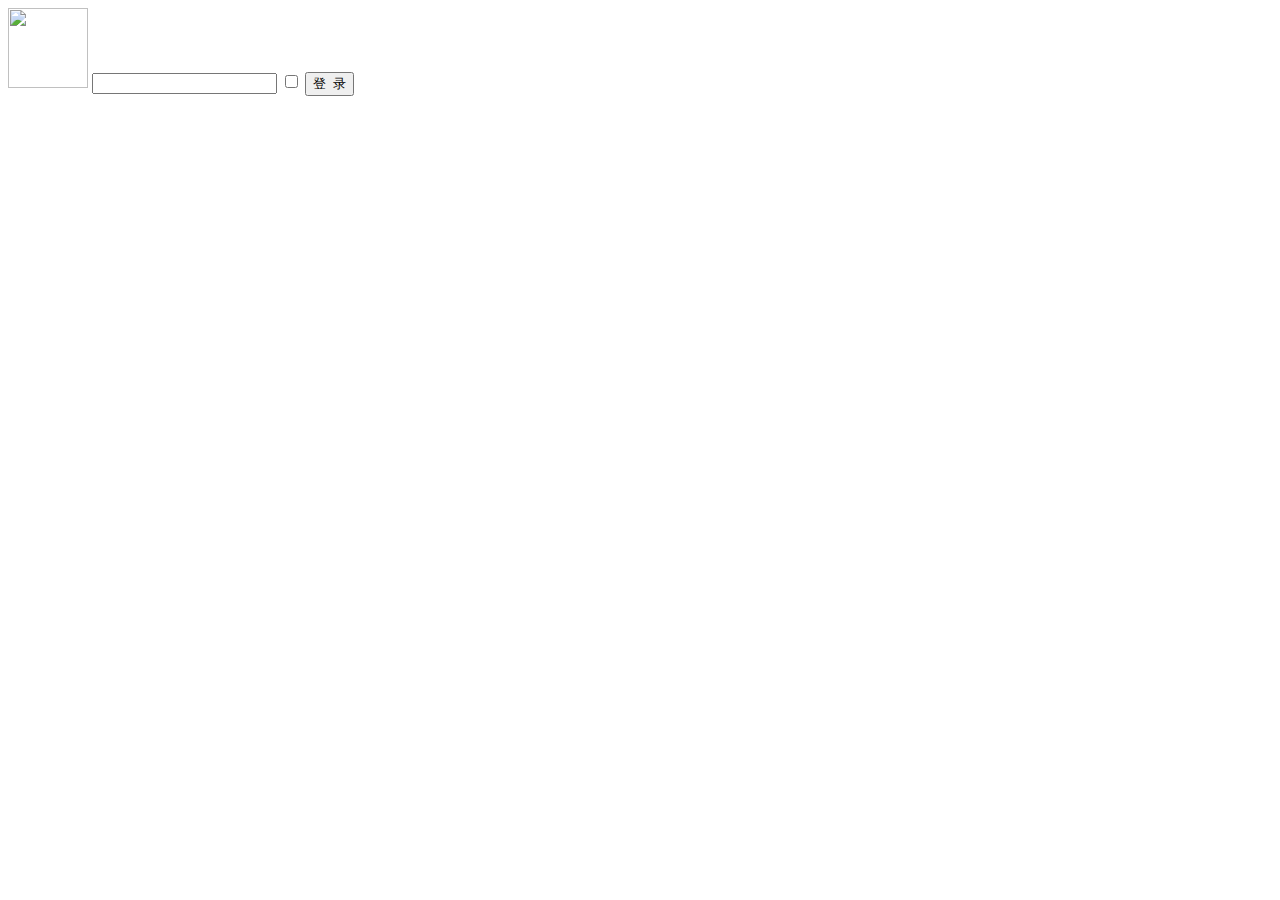
==== chat/index.html @ e5828e7e "update" ====
<!DOCTYPE html>
<html xmlns:chat>
<head>
<meta charset=utf-8>
<title>练习练习</title>
<link rel="stylesheet" href="./publish/css/main.css">
</head>
<body>
<div id="J_Login" class="login-container">
    <div class="login-box">
        <img id="J_loginAvatar" class="avatar" src="http://q.qlogo.cn/headimg_dl?dst_uin=12345&spec=100" width=80 height=80>
        <input type="text" id="J_loginUin" class="login-uin">
        <input type="checkbox" id="J_loginAuto" class="login-auto">
        <label for="J_loginAuto" class="login-auto-txt"></label>
        <button id="J_loginEnter" class="login-btn">登&nbsp;&nbsp;录</button>
    </div>
</div>

<div id="J_Chat" class="chat-container" style="display:none;">
    <div class="chat-box">
        <div class="notice">
            <chat:notice></chat:notice>
        </div>

        <div class="list-box">
            <ul class="user-list"></ul>
        </div>

        <div class="msg-box">
            <div class="msg-cnt"></div>
        </div>

        <div class="input-box">
            <textarea class="input-cnt" disabled></textarea>
            <button class="input-btn"><span>发&nbsp;送</span></button>
        </div>
    </div>
</div>
<script src="./publish/js/socket.io.js"></script>
<script src="./publish/js/chat.min.js"></script>
</body>
</html>
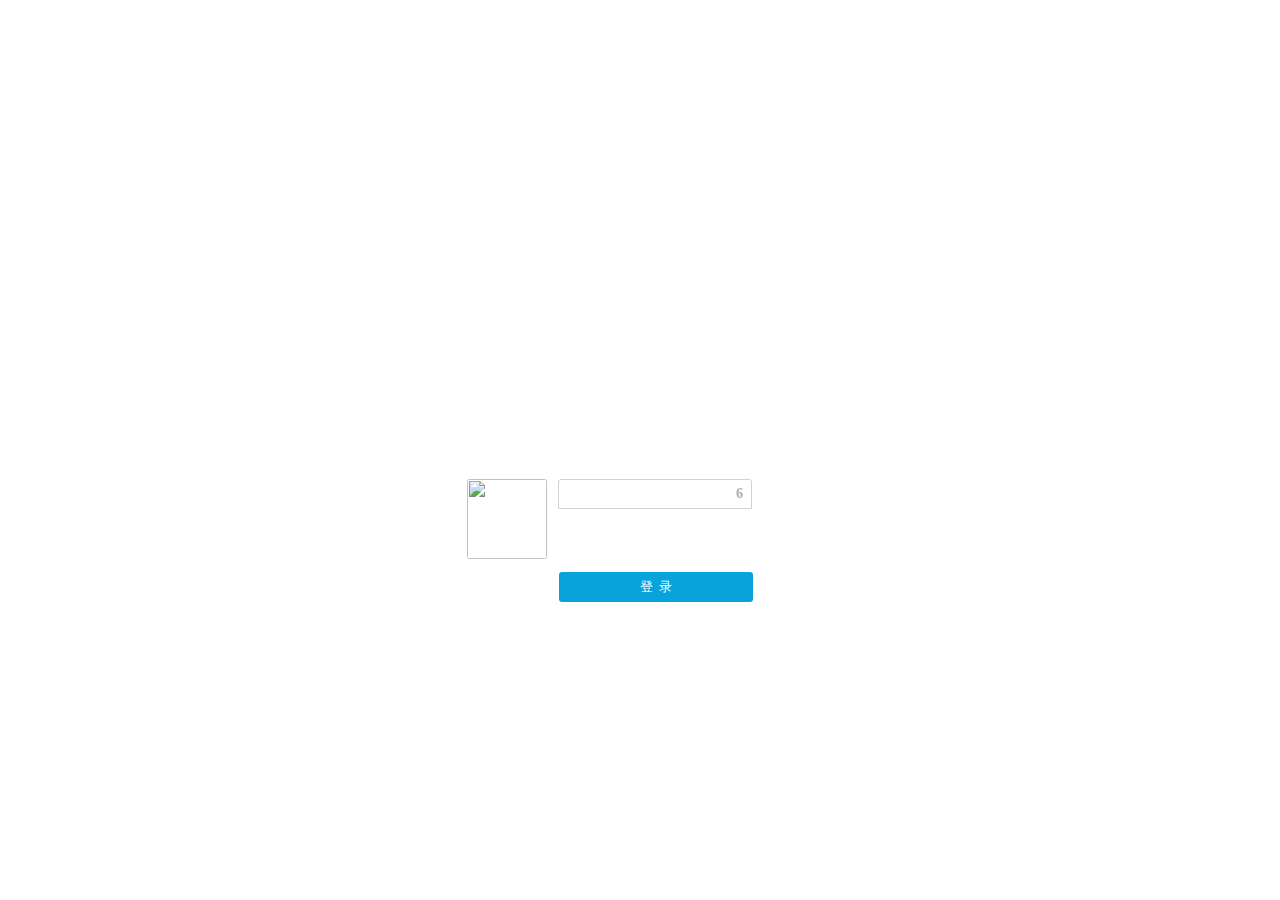
==== commit f1838077: "update" ====
--- a/chat/index.html
+++ b/chat/index.html
@@ -9,7 +9,11 @@
 <div id="J_Login" class="login-container">
     <div class="login-box">
         <img id="J_loginAvatar" class="avatar" src="http://q.qlogo.cn/headimg_dl?dst_uin=12345&spec=100" width=80 height=80>
-        <input type="text" id="J_loginUin" class="login-uin">
+        <div class="login-uin-wrapper">
+            <input type="text" id="J_loginUin" class="login-uin">
+            <i id="J_loginSel">6</i>
+        </div>
+        <ul class="login-list"></ul>
         <input type="checkbox" id="J_loginAuto" class="login-auto">
         <label for="J_loginAuto" class="login-auto-txt"></label>
         <button id="J_loginEnter" class="login-btn">登&nbsp;&nbsp;录</button>
@@ -18,9 +22,8 @@
 
 <div id="J_Chat" class="chat-container" style="display:none;">
     <div class="chat-box">
-        <div class="notice">
-            <chat:notice></chat:notice>
-        </div>
+        <i class="logout-btn">r</i>
+        <div class="notice-box"></div>
 
         <div class="list-box">
             <ul class="user-list"></ul>
@@ -37,6 +40,6 @@
     </div>
 </div>
 <script src="./publish/js/socket.io.js"></script>
-<script src="./publish/js/chat.min.js"></script>
+<script src="./publish/js/chat.js"></script>
 </body>
 </html>--- a/chat/publish/css/main.css
+++ b/chat/publish/css/main.css
@@ -0,0 +1,486 @@
+/**随便写写**/
+* {margin: 0; padding: 0;}
+html, body {
+	height: 100%;
+}
+body {
+	font-size: 12px;
+	font-family: 'arial,georgia,verdana,helvetica,sans-serif';
+}
+
+ul, li {list-style: none;}
+
+.login-container {
+	position: absolute; left: 50%; top: 50%;
+	margin-top: -177px; margin-left: -227px;
+	width: 454px; height: 354px;
+}
+
+.login-box {
+	width: 454px; height: 354px;
+	background: url(../img/login-bg.png);
+}
+
+.login-box .avatar {
+	position: absolute; top:206px; left: 54px;
+	border-radius: 3px;
+}
+
+.login-box .login-uin-wrapper {
+	display: block;
+	position: absolute; top: 206px; left: 145px;
+	padding: 5px 6px;
+	width: 180px; height: 18px;
+	background: none;
+	border: 1px solid rgb(209, 209, 209); border-radius: 3px 3px 0 0;
+}
+
+.login-box .login-uin {
+	width: 160px;
+	border: none;
+	outline: none;
+}
+
+.login-box .login-uin::selection {
+	color: #FFF;
+	background-color: #39F;
+}
+
+.login-box .login-uin-wrapper:hover {
+	border: 1px solid rgb(21, 131, 221);
+}
+
+.login-box .login-uin-wrapper i {
+	position: absolute; top: 0; right: 0;
+	width: 23px; height: 28px;
+	background: #fff;
+	color: #b1b1b1;
+	font: normal bold 14px/28px webdings;
+	border-radius: 0 3px 0 3px;
+	text-align: center;
+	cursor: default;
+	-webkit-user-select: none;
+}
+
+.login-box .login-uin-wrapper i:hover {
+	color: #000;
+}
+
+.login-box .login-uin-wrapper i.on {
+	color: #000;
+	transform: scale(-1);
+}
+
+.login-list {
+	display: none;
+	position: absolute; top: 236px; left: 145px; z-index: 9;
+	width: 190px;
+	padding: 1px;
+	border: 1px solid #0093d1;
+	background-color: #fff;
+}
+.login-list li {
+	position: relative;
+	padding: 2px 1px;
+	height: 30px;
+	background: #fff;
+	cursor: default;
+	transition: height .15s ease;
+}
+.login-list .img-box {
+	overflow: hidden;
+	display: inline-block;
+	margin-right: 2px;
+	height: 30px;
+	background-color: #fff;
+	border-radius: 2px;
+	vertical-align: middle;
+	transition: all .15s ease;
+}
+.login-list .img-box img {
+	width: 30px; height: 30px;
+	transition: all .15s ease;
+}
+.login-list span {
+	display: none;
+	position: absolute; top: 7px;
+	width: 100px;
+	white-space: nowrap; text-overflow: ellipsis; overflow: hidden;
+}
+.login-list p {
+	display: inline-block;
+	color: #000;
+	vertical-align: middle;
+}
+.login-list i {
+	display: none;
+	float: right;
+	margin: 13px 13px 0 0;
+	width: 13px; height: 13px;
+	border: 1px solid transparent;
+	font: normal 14px/13px webdings;
+	color: #f1f9fe;
+	text-shadow: 0 0 1px #003469;
+}
+.login-list li.current {
+	height: 40px;
+	background: -webkit-linear-gradient(top, #3e97d8, #338aca);
+}
+.login-list li.current .img-box {
+	height: 40px;
+}
+.login-list li.current .img-box img {
+	width: 40px; height: 40px;
+}
+.login-list li.current span {
+	display: inline;
+}
+.login-list li.current p {
+	margin-top: 15px;
+	color: #fff;
+}
+.login-list li.current i {
+	display: block;
+}
+.login-list li.current i:hover {
+	background: #6dbce6;
+	border: 1px solid #c6eaf8;
+}
+
+
+.login-box .login-auto {
+	position: absolute; top: 273px; left: 273px;
+	width: 13px; height: 13px;
+	border: 1px solid transparent;
+	outline: none;
+	-webkit-appearance: none;
+}
+
+.login-box .login-auto:hover {
+	border: 1px solid rgb(21, 131,221);
+}
+
+.login-box .login-auto:checked {
+	background: rgb(48, 118, 193);
+	border-color: rgb(48, 118, 193);
+}
+
+.login-box .login-auto:checked::before {
+	content: '';
+	position: absolute; top: 5px; left: 1px;
+	width: 11px; height: 2px;
+	background-color: #FFF;
+	-webkit-transform: rotate(-45deg);
+}
+.login-box .login-auto:checked::after {
+	content: '';
+	position: absolute; top: 7px; left: 0px;
+	width: 4px;height: 2px;
+	background-color: #FFF;
+	-webkit-transform: rotate(45deg);
+}
+
+.login-box .login-auto:checked:hover {
+	background-color: rgb(39, 140 ,222);
+	border-color: rgb(39, 140 ,222);
+}
+
+.login-box .login-auto-txt {
+	position: absolute; top: 273px; left: 287px;
+	width: 52px; height: 13px;
+}
+
+.login-box .login-btn {
+	position: absolute; top: 299px; left: 146px;
+	width: 194px; height: 30px;
+	background: rgb(9, 163, 220);
+	border: none;border-radius: 3px;
+	font-family: '微软雅黑'; color: white;
+	outline: none;
+	transition: background .5s ease-in-out;
+}
+
+.login-box .login-btn:hover {
+	background: rgb(60, 195, 245);
+}
+
+.login-box .login-btn:active {
+	background: rgb(9, 140, 188);
+}
+
+.chat-container {
+	position: relative;
+	margin: 10px auto;
+	width: 695px; height: 600px;
+}
+
+.chat-box {
+	width: 695px; height: 600px;
+	background: url(../img/chat-bg.png);
+}
+
+i.logout-btn {
+	position: absolute; top: 2px; left: 663px;
+	width: 30px; height: 27px;
+	font: normal 14px/27px webdings;
+	color: #a9ada6;	
+	background: #d44027;
+	border-radius: 0 3px 0 0;
+	text-align: center;
+	cursor: default;
+	opacity: 0;
+	transition: all .2s ease;
+}
+
+i.logout-btn:hover {
+	opacity: 1;
+	color: #fff;
+}
+
+.notice-box {
+	position: absolute; top: 87px; left: 2px; z-index: 9;
+	width: 491px;
+	background: rgba(237, 239, 156, 0.7);
+	opacity: 1;
+	-webkit-animation: notice 2s linear 4s forwards;
+}
+
+.notice-box chat\:notice {
+	display: block;
+	padding: 4px 10px;
+}
+
+.list-box {
+	overflow-y: auto;
+	position: absolute; right: 2px; bottom: 4px;
+	padding-left: 4px;
+	width: 195px; height: 320px;
+	cursor: default;
+}
+
+.user-list li {
+	overflow: hidden;
+	width: 100%; height: 20px;
+	white-space: nowrap; text-overflow: ellipsis;
+}
+
+.user-list li.online {
+	-webkit-animation: online 1.5s ease;
+}
+
+.user-list img {
+	vertical-align: middle;
+}
+
+.user-list chat\:nick {
+	margin-left: 2px;
+	vertical-align: middle;
+}
+
+.user-list chat\:uin {
+	vertical-align: middle;
+}
+
+.msg-item {
+	overflow: hidden;
+	position: relative;
+	padding: 4px;
+}
+
+.msg-item img {
+	display: inline-block;
+	border-radius: 5px;
+	vertical-align: top;
+}
+
+.msg-item.owner img {
+	float: right;
+}
+
+.msg-item chat\:nick {
+	position: absolute; top: 0;
+	margin-left: 6px;
+	color: rgb(139, 139, 139);
+}
+
+.msg-item chat\:msg {
+	display: inline-block;
+	margin-top: 12px; margin-left: 6px;
+	min-width: 12px; min-height: 12px; max-width: 380px;
+	word-break: break-all;
+}
+
+.msg-item.owner chat\:msg {
+	float: right;
+	margin-top: 0; margin-right: 6px;
+}
+
+/*MsgBubble Style*/
+
+.msg-box {
+	position: absolute; top: 86px; left: 2px;
+	padding: 5px;
+	width: 480px; height: 364px;
+	overflow-y: auto;
+}
+
+.input-box {
+	position: absolute; top:490px; left: 0;
+}
+
+.input-cnt {
+	position: absolute; left: 6px; top: 0px;
+	width: 474px; height: 70px;
+	background: transparent; line-height: 18px;
+	border: none; outline: none; resize: none;
+}
+
+.input-btn {
+	position: absolute; left: 420px; top:80px;
+	width: 65px; height: 24px;
+	background: rgb(6, 157, 213); color: #FFF;
+	border: none; border-radius: 4px; outline: none;
+}
+
+.input-btn:hover {
+	background: rgb(75, 202, 255);
+}
+
+
+.popup-box {
+	display: inline-block;
+	position: fixed; top: 50%; left: 50%; z-index: 99;
+	padding: 20px 40px;
+	background-color: #FFF;
+	border: 1px solid #D6D6D6; border-radius: 2px;
+	box-shadow: 0px 2px 4px rgba(0, 0, 0, .2);
+	-webkit-transform: translate(-50%, -50%);
+}
+
+.popup-cnt {
+	display: flex;
+	align-items: center;
+	max-width: 240px;
+}
+
+.popup-icon[data-icon="m-warn"] {
+	width: 23px; height: 26px;
+	background: url(../img/popup_ico.png) no-repeat -50px -103px;
+}
+
+.popup-txt {
+	flex:1;
+	margin-left: 10px;
+}
+
+.popup-btn {
+	display: flex;
+	justify-content: center;
+	align-items: flex-end;
+	height: 45px;
+	-webkit-user-select: none;
+}
+
+.popup-btn button {
+	margin: 0 10px; padding: 6px 12px;
+	border: none; border-radius: 2px;
+	color: #FFF;
+	cursor: pointer; outline: none;
+}
+
+.popup-btn button:nth-of-type(1) {
+	background-color: #83D107;
+}
+
+.popup-btn button:nth-of-type(2) {
+	background-color: #AAB2BD;
+}
+
+.msg-box::-webkit-scrollbar {width: 10px;}
+.msg-box::-webkit-scrollbar-button {display: none;}
+.msg-box::-webkit-scrollbar-thumb {background: transparent; border-radius: 6px;}
+.msg-box:hover::-webkit-scrollbar-thumb {background: rgba(0, 0, 0, .25);}
+.msg-box::-webkit-scrollbar-track {background: transparent; border-radius: 6px;}
+.msg-box::-webkit-scrollbar-track:hover {background: rgba(0, 0, 0, .25);}
+
+
+@-webkit-keyframes online {
+	0% {color: black;}
+	20% {color: red;}
+	40% {color: yellow;}
+	60% {color: green;}
+	80% {color: blue;}
+	100% {color: black;}
+}
+
+@-webkit-keyframes notice {
+	0% {opacity: 1;}
+	100% {opacity: 0;}
+}
+
+
+
+/*MsgBubble*/
+.bubble_0 {
+	position: relative; top: 2px; left: 4px;
+	margin-bottom: 4px; padding: 8px;
+	line-height: 18px;
+	background-color: #E3E7EE;
+	border: 1px solid #BDC1C5; border-radius: 6px;
+	box-shadow: inset 0 2px 0px -1px rgba(255, 255, 255, 0.2), 1px 1px 1px #DEE5DE;
+}
+.bubble_0::before {
+	content: '';
+	position: absolute; left: -6px; top: 3px;
+	width: 0; height: 0;
+	border-top: 0 solid transparent;
+	border-right: 6px solid #BDC1C5;
+	border-bottom: 7px solid transparent;
+}
+.bubble_0::after {
+	content: '';
+	position: absolute; left: -4px; top: 4px;
+	width: 0; height: 0;
+	border-top: 0 solid transparent;
+	border-right: 6px solid #E3E7EE;
+	border-bottom: 6px solid transparent;
+}
+
+.msg-item.owner .bubble_0 {
+	position: relative; top: 2px; left: -4px;
+	margin-bottom: 0;
+	background-color: #CCE7F5;
+	border: 1px solid #AFC8DC; border-radius: 6px;
+	box-shadow: inset 0 2px 0px -1px rgba(255, 255, 255, 0.2), 1px 1px 1px #D9E2E0;
+
+}
+
+.msg-item.owner .bubble_0::before {
+	content: '';
+	position: absolute; right: -6px; top: 3px; left: auto;
+	width: 0; height: 0;
+	border-top: 0 solid transparent;
+	border-left: 6px solid #AFC8DC;
+	border-bottom: 7px solid transparent;
+	border-right: none;
+}
+
+.msg-item.owner .bubble_0::after {
+	content: '';
+	position: absolute; right: -4px; top: 4px; left: auto;
+	width: 0; height: 0;
+	border-top: 0 solid transparent;
+	border-left: 6px solid #CCE7F5;
+	border-bottom: 6px solid transparent;
+	border-right: none;
+
+}
+.bubble_1 {
+	border-width: 15px 23px 21px 13px;	
+	border-image: url(../img/1.png) 15 23 21 13 fill round;
+}
+
+.msg-item.owner .bubble_1 {
+	border-width: 15px 13px 21px 24px;	
+	border-image: url(../img/2.png) 15 13 21 24 fill round;
+}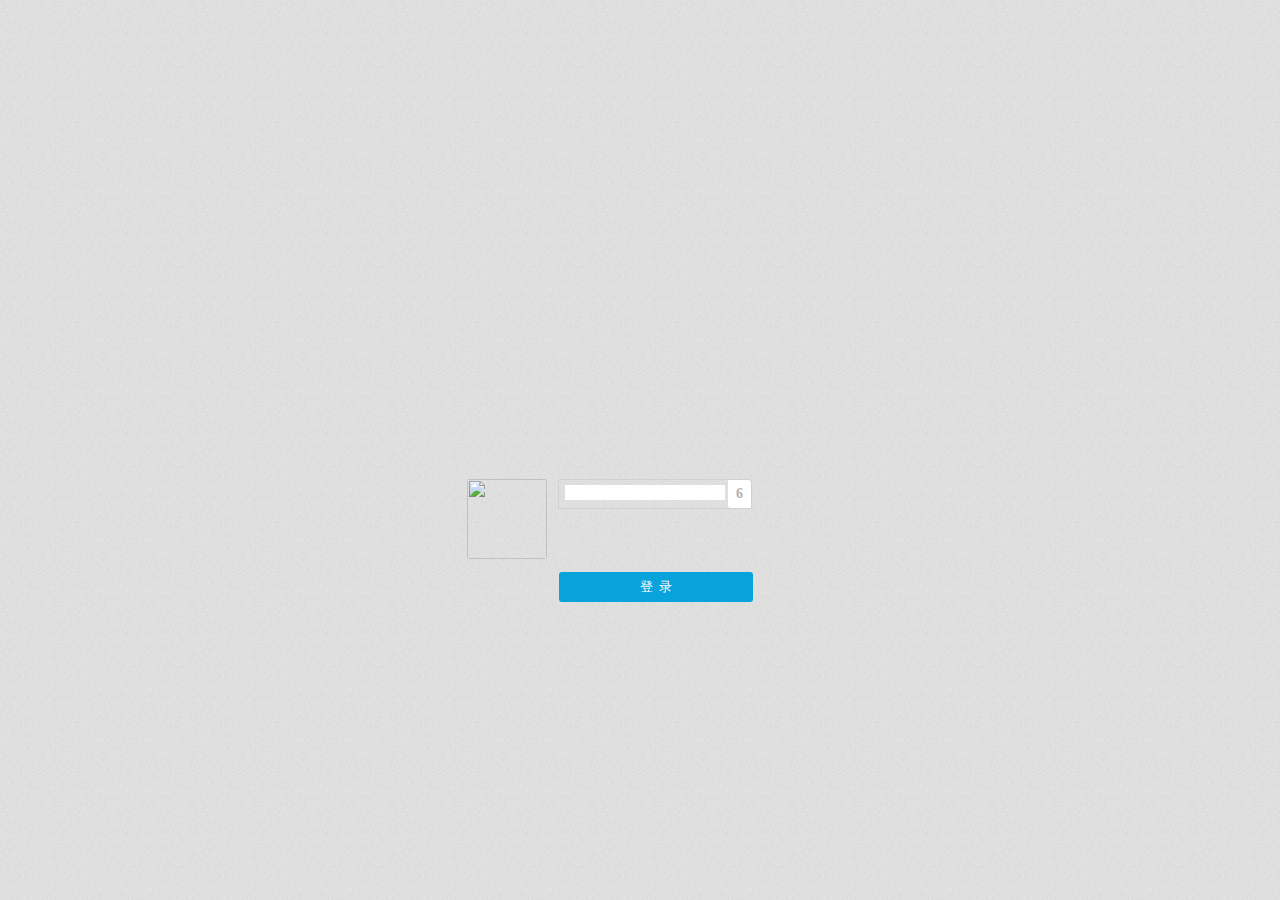
==== commit 42595670: "modify" ====
--- a/chat/index.html
+++ b/chat/index.html
@@ -3,9 +3,9 @@
 <head>
 <meta charset=utf-8>
 <title>练习练习</title>
-<link rel="stylesheet" href="./publish/css/main.css">
+<link rel="stylesheet" href="./publish/css/main.min.css">
 </head>
-<body>
+<body class="login-status1">
 <div id="J_Login" class="login-container">
     <div class="login-box">
         <img id="J_loginAvatar" class="avatar" src="http://q.qlogo.cn/headimg_dl?dst_uin=12345&spec=100" width=80 height=80>
@@ -18,6 +18,14 @@
         <label for="J_loginAuto" class="login-auto-txt"></label>
         <button id="J_loginEnter" class="login-btn">登&nbsp;&nbsp;录</button>
     </div>
+</div>
+
+<div id="J_Loader" class="loader" style="display:none;">
+     Preparing the chat-room sources
+    <span class="loading-dots ani_dot">...</span>
+    <div class="loading-seperator"></div>
+    <div class="loading-msg">It will be just as you left it</div>
+
 </div>
 
 <div id="J_Chat" class="chat-container" style="display:none;">
@@ -33,13 +41,31 @@
             <div class="msg-cnt"></div>
         </div>
 
+        <div class="tool-box">
+            <a href="javascript:;" class="emoji"></a>
+            <div class="emoji-cnt" style="display:none;"></div>
+            <input id="fileup" type="file" style="display:none;">
+            <label for="fileup" class="fileup"></label>
+            <a href="javascript:;" class="snapshot"></a>
+        </div>
+
         <div class="input-box">
-            <textarea class="input-cnt" disabled></textarea>
+            <div class="input-cnt" contenteditable spellcheck="false"></div>
             <button class="input-btn"><span>发&nbsp;送</span></button>
+            <div id="saveMsg" style="display:none;"></div>
+        </div>
+
+        <div class="config-box">
+            <div class="config-cnt">
+                <input id="w_online" type="checkbox" checked><label for="w_online">上线音效</label><a id="cs_online" href="javascript:;">测试</a><br>
+                <input id="w_message" type="checkbox" checked><label for="w_message">消息音效</label><a id="cs_message" href="javascript:;">测试</a><br>
+                <input id="w_callme" type="checkbox" disabled><label for="w_callme">@我音效</label><a id="cs_callme" href="javascript:;">测试</a><br>
+                <input id="w_notify" type="checkbox"><label for="w_notify">桌面通知</label><a id="cs_notify" href="javascript:;">测试</a>
+            </div>
         </div>
     </div>
 </div>
 <script src="./publish/js/socket.io.js"></script>
-<script src="./publish/js/chat.js"></script>
+<script src="./publish/js/chat.min.js"></script>
 </body>
 </html>--- a/chat/publish/css/main.min.css
+++ b/chat/publish/css/main.min.css
@@ -0,0 +1,2 @@
+/**随便写写**/
+*{margin:0;padding:0}html,body{height:100%}body{font-size:12px;font-family:'arial,georgia,verdana,helvetica,sans-serif';background:gray url([data-uri]) repeat}body.login-status{background-size:13px,29px,37px,53px;background-color:#026873;background-image:linear-gradient(90deg,rgba(255,255,255,.07) 50%,transparent 50%),linear-gradient(90deg,rgba(255,255,255,.13) 50%,transparent 50%),linear-gradient(90deg,transparent 50%,rgba(255,255,255,.17) 50%),linear-gradient(90deg,transparent 50%,rgba(255,255,255,.19) 50%)}body.clip{cursor:url("../img/clip.cur"),default;-webkit-user-select:none}ul,li{list-style:none}kbd{display:inline-block;margin:2px;padding:1px 6px;font-family:12px Arial,Helvetica,sans-serif;background-color:#f7f7f7;color:#333;box-shadow:0 1px 0 rgba(0,0,0,.2),inset 0 0 0 2px #fff;border:1px solid #ccc;border-radius:3px;text-shadow:0 1px 0 #fff;white-space:nowrap;vertical-align:baseline}.login-container{position:absolute;left:50%;top:50%;margin-top:-177px;margin-left:-227px;width:454px;height:354px}.login-box{width:454px;height:354px;background:url(../img/login-bg.png)}.login-box .avatar{position:absolute;top:206px;left:54px;border-radius:3px}.login-box .login-uin-wrapper{display:block;position:absolute;top:206px;left:145px;padding:5px 6px;width:180px;height:18px;background:0;border:1px solid #d1d1d1;border-radius:3px 3px 0 0}.login-box .login-uin{width:160px;border:0;outline:0}.login-box .login-uin::selection{color:#FFF;background-color:#39F}.login-box .login-uin-wrapper:hover{border:1px solid #1583dd}.login-box .login-uin-wrapper i{position:absolute;top:0;right:0;width:23px;height:28px;background:#fff;color:#b1b1b1;font:normal bold 14px/28px webdings;border-radius:0 3px 0 3px;text-align:center;cursor:default;-webkit-user-select:none}.login-box .login-uin-wrapper i:hover{color:#000}.login-box .login-uin-wrapper i.on{color:#000;transform:scale(-1)}.login-list{display:none;position:absolute;top:236px;left:145px;z-index:9;width:190px;padding:1px;border:1px solid #0093d1;background-color:#fff}.login-list li{position:relative;padding:2px 1px;height:30px;background:#fff;cursor:default;transition:height .15s ease}.login-list .img-box{overflow:hidden;display:inline-block;margin-right:2px;height:30px;background-color:#fff;border-radius:2px;vertical-align:middle;transition:all .15s ease}.login-list .img-box img{width:30px;height:30px;transition:all .15s ease}.login-list span{display:none;position:absolute;top:7px;width:100px;white-space:nowrap;text-overflow:ellipsis;overflow:hidden}.login-list p{display:inline-block;color:#000;vertical-align:middle}.login-list i{display:none;float:right;margin:13px 13px 0 0;width:13px;height:13px;border:1px solid transparent;font:normal 14px/13px webdings;color:#f1f9fe;text-shadow:0 0 1px #003469}.login-list li.current{height:40px;background:-webkit-linear-gradient(top,#3e97d8,#338aca)}.login-list li.current .img-box{height:40px}.login-list li.current .img-box img{width:40px;height:40px}.login-list li.current span{display:inline}.login-list li.current p{margin-top:15px;color:#fff}.login-list li.current i{display:block}.login-list li.current i:hover{background:#6dbce6;border:1px solid #c6eaf8}.login-box .login-auto{position:absolute;top:273px;left:273px;width:13px;height:13px;border:1px solid transparent;outline:0;-webkit-appearance:none}.login-box .login-auto:hover{border:1px solid #1583dd}.login-box .login-auto:checked{background:#3076c1;border-color:#3076c1}.login-box .login-auto:checked::before{content:'';position:absolute;top:5px;left:1px;width:11px;height:2px;background-color:#FFF;-webkit-transform:rotate(-45deg)}.login-box .login-auto:checked::after{content:'';position:absolute;top:7px;left:0;width:4px;height:2px;background-color:#FFF;-webkit-transform:rotate(45deg)}.login-box .login-auto:checked:hover{background-color:#278cde;border-color:#278cde}.login-box .login-auto-txt{position:absolute;top:273px;left:287px;width:52px;height:13px}.login-box .login-btn{position:absolute;top:299px;left:146px;width:194px;height:30px;background:#09a3dc;border:0;border-radius:3px;font-family:'\5FAE\8F6F\96C5\9ED1';color:white;outline:0;transition:background .5s ease-in-out}.login-box .login-btn:hover{background:#3cc3f5}.login-box .login-btn:active{background:#098cbc}.loader{position:relative;top:35%;font:16px Georgia,"Times New Roman",Times,serif;color:#4a8532;text-shadow:0 1px 0 #eee;text-align:center}.loading-seperator{margin:0 auto;padding:15px 0;width:180px;height:12px;background:url([data-uri]) no-repeat center center}.loading-dots{display:inline-block;position:absolute;width:30px;text-align:left}.loading-msg{color:#909090}.ani_dot{overflow:hidden;-webkit-animation:dot 1.5s infinite step-start}@-webkit-keyframes dot{0%{width:0}33%{width:4px}66%{width:8px}100%{width:12px}}@-moz-keyframes dot{0%{width:0}33%{width:4px}66%{width:8px}100%{width:12px}}@keyframes dot{0%{width:0}33%{width:4px}66%{width:8px}100%{width:12px}}.chat-container{position:absolute;left:50%;top:50%;margin-top:-300px;margin-left:-347px;width:695px;height:600px}.chat-box{width:695px;height:600px;background:url(../img/chat-bg.png)}i.logout-btn{position:absolute;top:2px;left:663px;width:30px;height:27px;font:normal 14px/27px webdings;color:#a9ada6;background:#d44027;border-radius:0 3px 0 0;text-align:center;cursor:default;opacity:0;transition:all .2s ease}i.logout-btn:hover{opacity:1;color:#fff}.notice-box{position:absolute;top:87px;left:2px;z-index:9;width:491px;background:rgba(198,198,198,.7);opacity:1;-webkit-animation:notice 2s linear 4s forwards}.notice-box chat\:notice{display:block;padding:4px 10px}.list-box{overflow-y:auto;position:absolute;right:2px;bottom:4px;padding-left:4px;width:195px;height:320px;cursor:default}.user-list li{overflow:hidden;width:100%;height:20px;white-space:nowrap;text-overflow:ellipsis}.user-list li.online{-webkit-animation:online 1.5s ease}.user-list img{vertical-align:middle}.user-list chat\:nick{margin-left:2px;vertical-align:middle}.user-list chat\:uin{vertical-align:middle}.msg-box{position:absolute;top:86px;left:2px;padding:5px;width:480px;height:364px;overflow-y:auto}.msg-item{overflow:hidden;position:relative;padding:4px}.msg-item>img{display:inline-block;border-radius:5px;vertical-align:top}.msg-item.owner>img{float:right}.msg-item chat\:nick{position:absolute;top:0;margin-left:6px;color:#8b8b8b}.msg-item chat\:msg{display:inline-block;margin-top:12px;margin-left:6px;min-width:12px;min-height:12px;max-width:380px;word-break:break-all}.msg-item.owner chat\:msg{float:right;margin-top:0;margin-right:6px}.msg-item chat\:msg img{max-width:150px;max-height:150px;vertical-align:bottom;cursor:default}.tool-box{position:absolute;top:461px;left:2px;width:491px;height:27px}.tool-box a,.tool-box label{position:absolute;width:22px;height:20px;border-radius:2px;cursor:default}.tool-box a:hover,.tool-box label:hover{border:1px solid #adafb0}.tool-box a.on,.tool-box label:active{background-color:rgba(0,0,0,.08);border:1px solid #9d9fa0}.tool-box a.emoji{top:3px;left:30px}.tool-box label.fileup{top:3px;left:106px;width:34px}.tool-box a.snapshot{top:3px;left:193px;width:34px}.emoji-cnt{position:absolute;left:-186px;bottom:27px;padding:11px 9px 9px 11px;width:436px;height:219px;border:1px solid rgba(0,0,0,.3);border-radius:3px;box-shadow:1px 1px 2px #d8d8d8;background:#fff url(../img/emoji.gif) no-repeat 10px 10px}.emoji-cnt i{float:left;margin-top:-1px;margin-left:-1px;width:28px;height:28px;border:1px solid transparent}.emoji-cnt i:hover{border-color:#4ca0d9}.input-box{position:absolute;top:490px;left:0}.input-cnt{position:absolute;left:6px;top:0;width:474px;height:70px;font-family:'\5FAE\8F6F\96C5\9ED1';background:transparent;line-height:18px;border:0;outline:0;resize:none;overflow:hidden;overflow-y:auto}.input-cnt img{max-width:150px;max-height:150px;vertical-align:bottom;cursor:default}.input-btn{position:absolute;left:420px;top:80px;width:65px;height:24px;background:#069dd5;color:#FFF;border:0;border-radius:4px;outline:0}.input-btn:hover{background:#4bcaff}.config-box{position:absolute;top:86px;left:494px;padding:20px 10px 10px 20px}.config-cnt{width:168px;line-height:24px;font-family:'\5FAE\8F6F\96C5\9ED1'}.config-cnt input{position:relative;width:13px;height:13px;border:1px solid #b2b2b2;outline:0;vertical-align:middle;-webkit-appearance:none}.config-cnt input:hover{border:1px solid #1583dd}.config-cnt input:checked{background:#287cde;border:1px solid #1583dd}.config-cnt input:checked:before{content:'';position:absolute;top:0;left:0;width:10px;height:5px;border:2px solid #fff;border-top:0;border-right:0;transform:rotate(-50deg)}.config-cnt input[disabled]:hover{border-color:#b2b2b2}.config-cnt input[disabled]+label{color:#999}.config-cnt label{padding-left:5px;vertical-align:middle}.config-cnt a{float:right;color:#0095dd;vertical-align:middle;text-decoration:none}.popup-box{display:inline-block;position:fixed;top:50%;left:50%;z-index:99;padding:20px 40px;background-color:#FFF;border:1px solid #d6d6d6;border-radius:2px;box-shadow:0 2px 4px rgba(0,0,0,.2);-webkit-transform:translate(-50%,-50%)}.popup-cnt{display:flex;align-items:center;max-width:240px}.popup-icon[data-icon="m-warn"]{width:23px;height:26px;background:url(../img/popup_ico.png) no-repeat -50px -103px}.popup-txt{flex:1;margin-left:10px}.popup-btn{display:flex;justify-content:center;align-items:flex-end;height:45px;-webkit-user-select:none}.popup-btn button{margin:0 10px;padding:6px 12px;border:0;border-radius:2px;color:#FFF;cursor:pointer;outline:0}.popup-btn button:nth-of-type(1){background-color:#83d107}.popup-btn button:nth-of-type(2){background-color:#aab2bd}.msg-box::-webkit-scrollbar{width:10px}.msg-box::-webkit-scrollbar-button{display:none}.msg-box::-webkit-scrollbar-thumb{background:transparent;border-radius:6px}.msg-box:hover::-webkit-scrollbar-thumb{background:rgba(0,0,0,.25)}.msg-box::-webkit-scrollbar-track{background:transparent;border-radius:6px}.msg-box::-webkit-scrollbar-track:hover{background:rgba(0,0,0,.25)}.input-cnt::-webkit-scrollbar{display:none}@-webkit-keyframes online{0%{color:black}20%{color:red}40%{color:yellow}60%{color:green}80%{color:blue}100%{color:black}}@-webkit-keyframes notice{0%{opacity:1}100%{opacity:0}}.bubble_0{position:relative;top:2px;left:4px;margin-bottom:4px;padding:8px;line-height:18px;background-color:#e3e7ee;border:1px solid #bdc1c5;border-radius:6px;box-shadow:inset 0 2px 0 -1px rgba(255,255,255,.2),1px 1px 1px #dee5de}.bubble_0::before{content:'';position:absolute;left:-6px;top:3px;width:0;height:0;border-top:0 solid transparent;border-right:6px solid #bdc1c5;border-bottom:7px solid transparent}.bubble_0::after{content:'';position:absolute;left:-4px;top:4px;width:0;height:0;border-top:0 solid transparent;border-right:6px solid #e3e7ee;border-bottom:6px solid transparent}.msg-item.owner .bubble_0{position:relative;top:2px;left:-4px;margin-bottom:0;background-color:#cce7f5;border:1px solid #afc8dc;border-radius:6px;box-shadow:inset 0 2px 0 -1px rgba(255,255,255,.2),1px 1px 1px #d9e2e0}.msg-item.owner .bubble_0::before{content:'';position:absolute;right:-6px;top:3px;left:auto;width:0;height:0;border-top:0 solid transparent;border-left:6px solid #afc8dc;border-bottom:7px solid transparent;border-right:0}.msg-item.owner .bubble_0::after{content:'';position:absolute;right:-4px;top:4px;left:auto;width:0;height:0;border-top:0 solid transparent;border-left:6px solid #cce7f5;border-bottom:6px solid transparent;border-right:0}.bubble_1{border-width:15px 23px 21px 13px;border-image:url(../img/1.png) 15 23 21 13 fill round}.msg-item.owner .bubble_1{border-width:15px 13px 21px 24px;border-image:url(../img/2.png) 15 13 21 24 fill round}